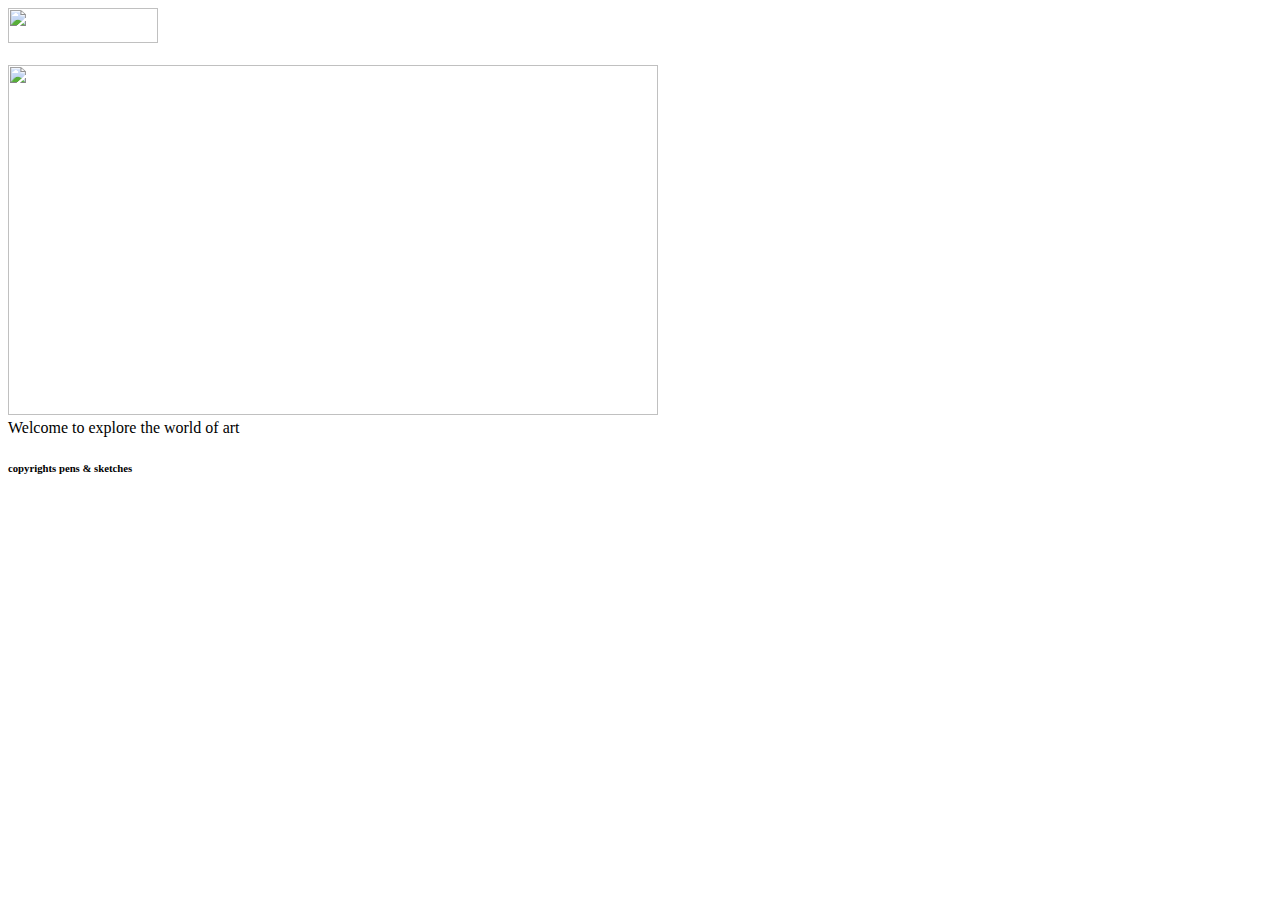
==== Home.html @ a553a40c "Add files via upload" ====
<!DOCTYPE html>
<html>
<head>
	<title> Pens & Sketches</title>
</head>
<body>
<img src="C:\Users\HP\Documents\webdev\logo.png" width="150px" height="35px"></img><br><br>
<img src="C:\Users\HP\Documents\webdev\painting.jpg" width="650" height="350"></img>
<br>
Welcome to explore the world of art <br>
<h6> copyrights pens & sketches</h6>
</body>
</html>
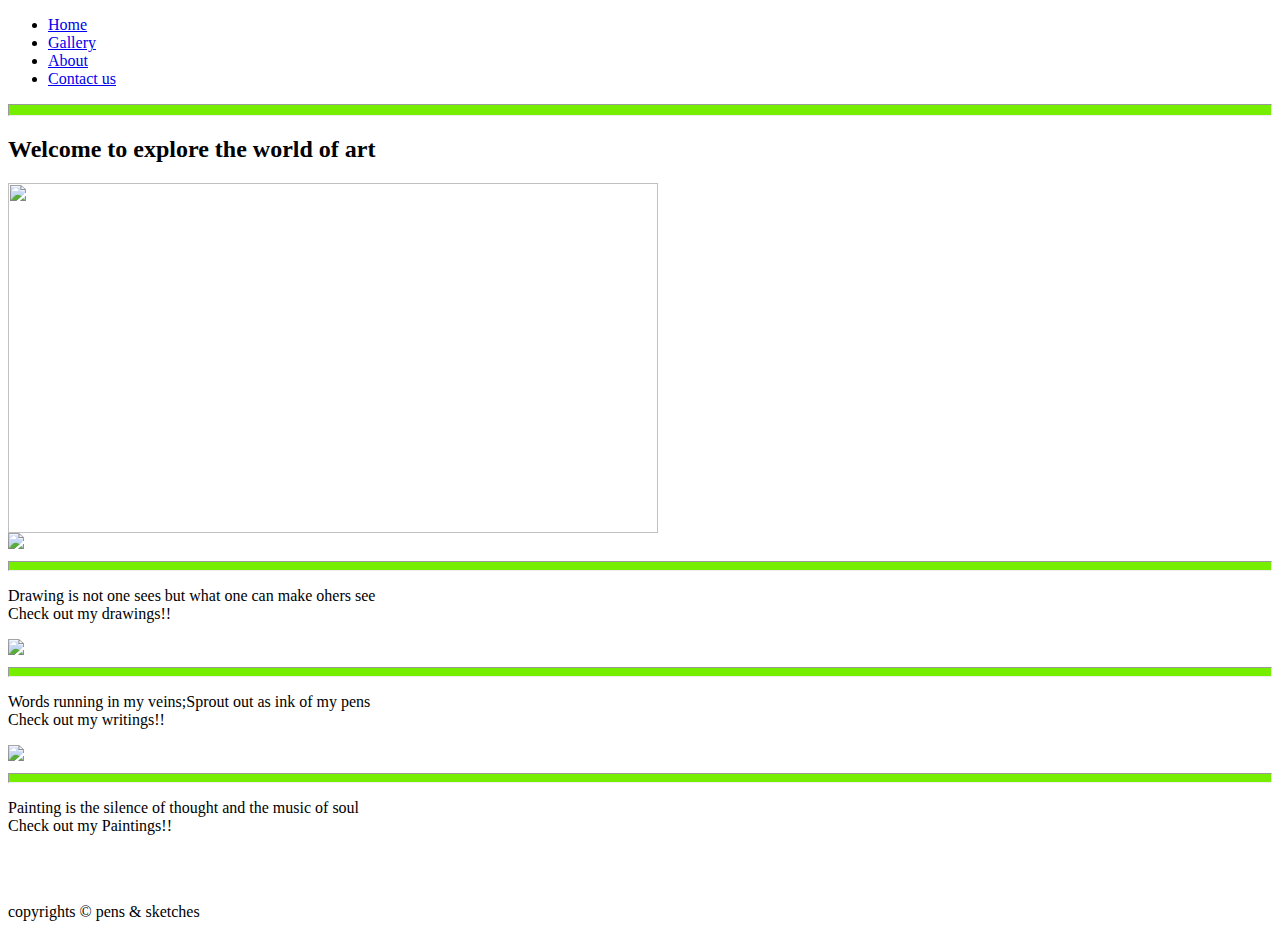
==== commit fee25ff8: "Add files via upload" ====
--- a/Home.html
+++ b/Home.html
@@ -2,12 +2,40 @@
 <html>
 <head>
 	<title> Pens & Sketches</title>
+	<link rel="stylesheet" type="text/css" href="homepg.css">
 </head>
 <body>
-<img src="C:\Users\HP\Documents\webdev\logo.png" width="150px" height="35px"></img><br><br>
-<img src="C:\Users\HP\Documents\webdev\painting.jpg" width="650" height="350"></img>
+  <header>
+  	<link href="https://fonts.googleapis.com/css2?family=Merriweather+Sans:wght@400;800&display=swap" rel="stylesheet">
+    <nav>
+        <ul>
+     		<li><a href="#"> Home </a></li>
+     		<li><a href="#">Gallery</a></li>
+     		<li><a href="#">About</a></li>
+     		<li><a href="#">Contact us</a></li>
+     	</ul>
+     </nav>
+      <hr style="height:10px;color:#76ee00;background-color:#76ee00">
+  </header> 
+<section>
+	<div><link href="https://fonts.googleapis.com/css2?family=Mr+Dafoe&display=swap" rel="stylesheet"><h2> Welcome to explore the world of art</h2></div>
+<img src="C:\Users\HP\Documents\webdev\painting.jpg" width="650" height="350" align="center"><br>
+<div class="row">
+  <div class="column">
+    <div class="card"><img src="C:\Users\HP\Documents\webdev\heart1.png"><hr style="height: 8px;background-color:#76ee00"><p id="para1">Drawing is not one sees but what one can make ohers see<br>Check out my drawings!! </p></div>
+  </div>
+  <div class="column">
+    <div class="card"><img src="C:\Users\HP\Documents\webdev\heart1.png"><hr style="height: 8px;background-color:#76ee00"><p id="para2">Words running in my veins;Sprout out as ink of my pens<br>Check out my writings!!</p></div>
+  </div>
+  <div class="column">
+    <div class="card"><img src="C:\Users\HP\Documents\webdev\heart1.png"><hr style="height: 8px;background-color:#76ee00"><p id="para3">Painting is the silence of thought and the music of soul<br> Check out my Paintings!!</p></div>
+  </div>
+ </div>
 <br>
-Welcome to explore the world of art <br>
-<h6> copyrights pens & sketches</h6>
+</section><br>
+
+<footer>
+<p id="para4"> copyrights &copy; pens & sketches</p>
+</footer>
 </body>
 </html>